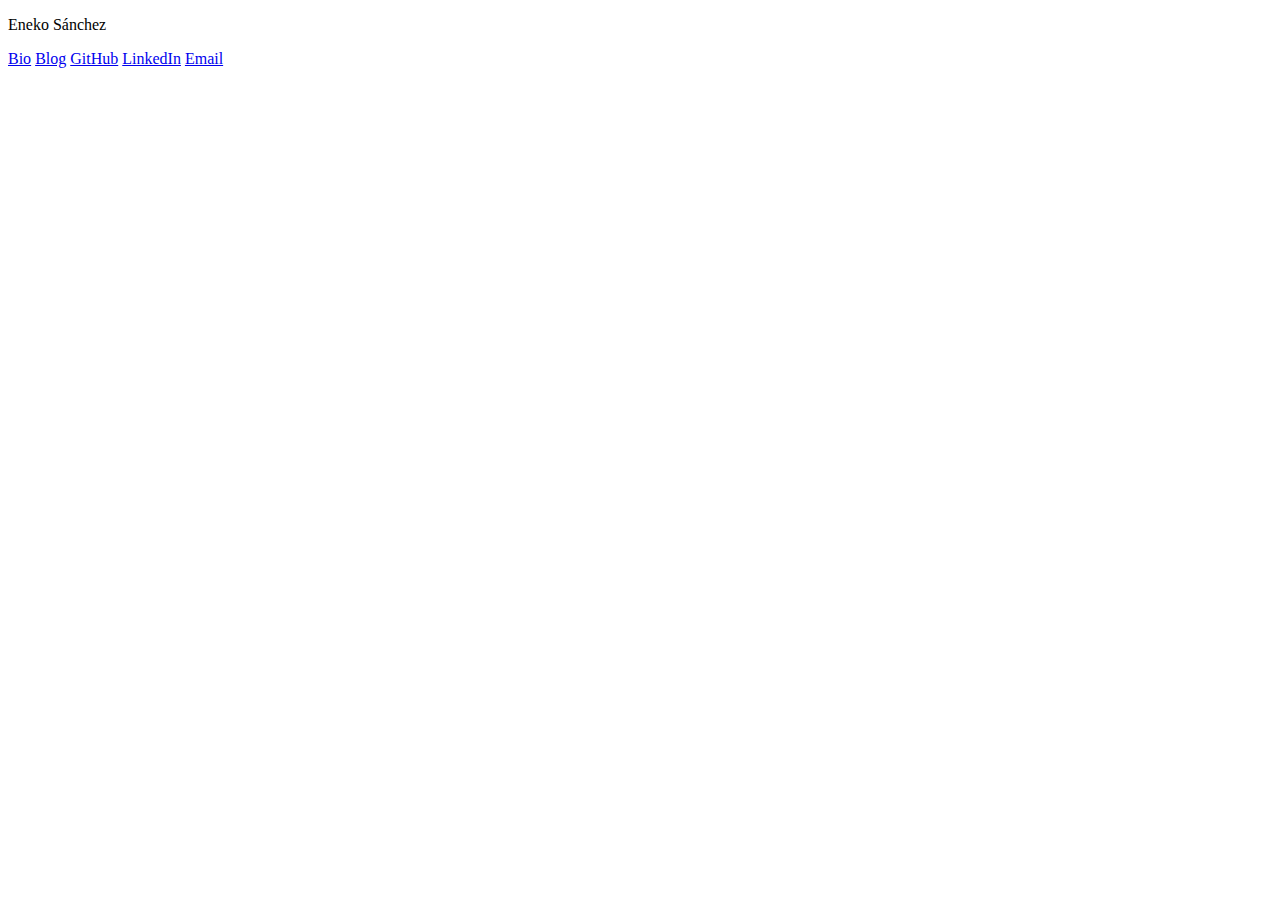
==== index.html @ e58b9146 "Add files via upload" ====
<!DOCTYPE html>
<html lang="en">

<head>
  <meta charset="UTF-8">
  <title>Eneko Sánchez</title>
  
  <link rel="stylesheet" href="../css/style.css">

</head>

<body>
  <div class="lineas">
    <div class="linea"></div>    
    <div class="linea"></div>
  </div>
  <div class="efecto">
    <div class="efecto-escritura">
      <p>Eneko Sánchez</p>
      <a href="bio.html">Bio</a>
      <a href="blog.html">Blog</a>
      <a href="https://github.com/NekuGitHub" target="_blank" rel="noopener noreferrer">GitHub</a>
      <a href="https://www.linkedin.com/in/eneko-sánchez-galdames" target="_blank" rel="noopener noreferrer">LinkedIn</a>
      <a href="mailto:sanchezgaldameseneko@gmail.com">Email</a>
    </div>
  </div>
</body>

</html>
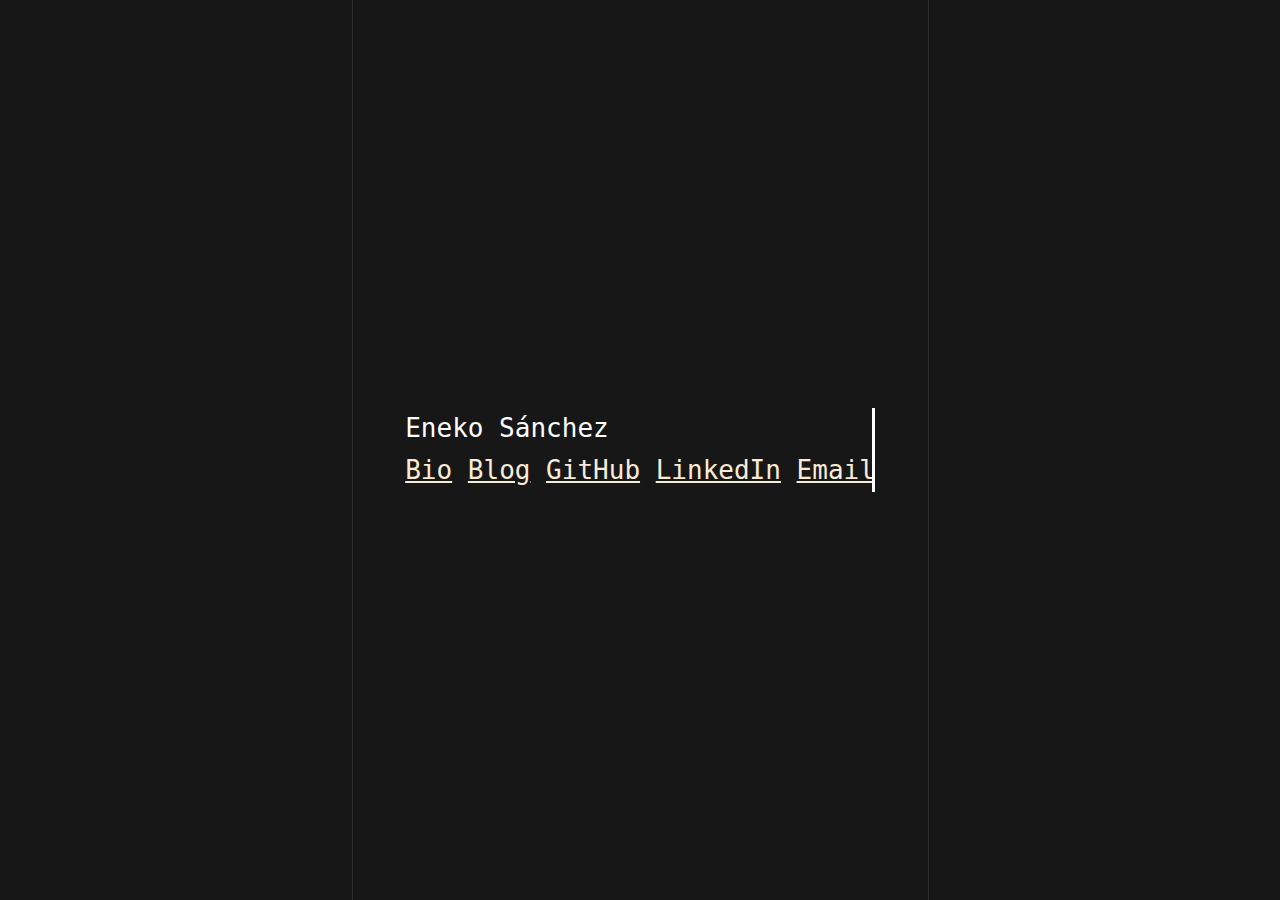
==== commit f7ae0c36: "Update index.html" ====
--- a/index.html
+++ b/index.html
@@ -4,8 +4,7 @@
 <head>
   <meta charset="UTF-8">
   <title>Eneko Sánchez</title>
-  
-  <link rel="stylesheet" href="../css/style.css">
+  <link rel="stylesheet" href="style.css">
 
 </head>
 
@@ -26,4 +25,4 @@
   </div>
 </body>
 
-</html>+</html>
--- a/style.css
+++ b/style.css
@@ -0,0 +1,155 @@
+* {
+  margin: 0;
+  padding: 0;
+  box-sizing: border-box;
+}
+
+body {
+  margin: 0;
+  height: 100vh;
+  overflow: hidden;  
+  width: 100%;
+  background-color: #171717;
+  color: #000;
+  line-height: 1.6;
+  display: table;
+  position: relative;
+  font-family: sans-serif;
+  overflow: hidden;
+}
+
+
+/*Efecto escritura*/
+
+.efecto {
+  height: 100vh;
+  display: flex;
+  justify-content: center;
+  align-items: center;
+}
+
+.efecto-escritura {
+  width: 30ch;  
+  color: white;
+  font-size: 2em;
+  border-right: 3px solid;
+  overflow: hidden;
+  white-space: nowrap;
+  font-family: monospace;
+  animation: efectoesc 3s steps(33), parpadeo 0.4s step-end infinite alternate;
+}
+
+@keyframes efectoesc {
+  from {
+    width: 0;
+  }
+}
+
+@keyframes parpadeo {
+  50% {
+    border-color: transparent;
+  }
+}
+
+.efecto-escritura a{
+  color: antiquewhite;
+  cursor: pointer;
+  position: relative;
+  z-index: 1;
+}
+
+.efecto-escritura a:hover{
+  color: white;
+  transition: 0.75s;
+}
+
+
+/*Efectos de lineas*/
+
+.lineas {
+  position: absolute;
+  top: 0;
+  left: 0;
+  right: 0;
+  height: 100%;
+  margin: auto;
+  width: 90vw;
+}
+
+.linea {
+  position: absolute;
+  width: 1px;
+  height: 100%;
+  top: 0;
+  left: 50%;
+  background: rgba(255, 255, 255, 0.1);
+  overflow: hidden;
+}
+
+.linea::after {
+  content: "";
+  display: block;
+  position: absolute;
+  height: 15vh;
+  width: 100%;
+  top: -50%;
+  left: 0;
+  background: linear-gradient(
+    to bottom,
+    rgba(255, 255, 255, 0) 0%,
+    #ffffff 75%,
+    #ffffff 100%
+  );
+  -webkit-animation: caida 7s 0s infinite;
+  animation: caida 7s 0s infinite;
+  -webkit-animation-fill-mode: forwards;
+  animation-fill-mode: forwards;
+  -webkit-animation-timing-function: cubic-bezier(0.4, 0.26, 0, 0.97);
+  animation-timing-function: cubic-bezier(0.4, 0.26, 0, 0.97);
+}
+.linea:nth-child(1) {
+  margin-left: -25%;
+}
+.linea:nth-child(1)::after {
+  -webkit-animation-delay: 2s;
+  animation-delay: 2s;
+}
+.linea:nth-child(2) {
+  margin-left: 25%;
+}
+.linea:nth-child(2)::after {
+  -webkit-animation-delay: 2.5s;
+  animation-delay: 2.5s;
+}
+
+@-webkit-keyframes caida {
+  0% {
+    top: -50%;
+  }
+  100% {
+    top: 110%;
+  }
+}
+
+@keyframes caida {
+  0% {
+    top: -50%;
+  }
+  100% {
+    top: 110%;
+  }
+}
+
+
+/*Media Queries*/
+
+@media screen and (max-width: 1080px){
+  .lineas{
+    display: none;
+  }
+  .efecto-escritura{
+    display: flex;
+    flex-direction: column;
+    font-size: 3.75em;
+  }
+}